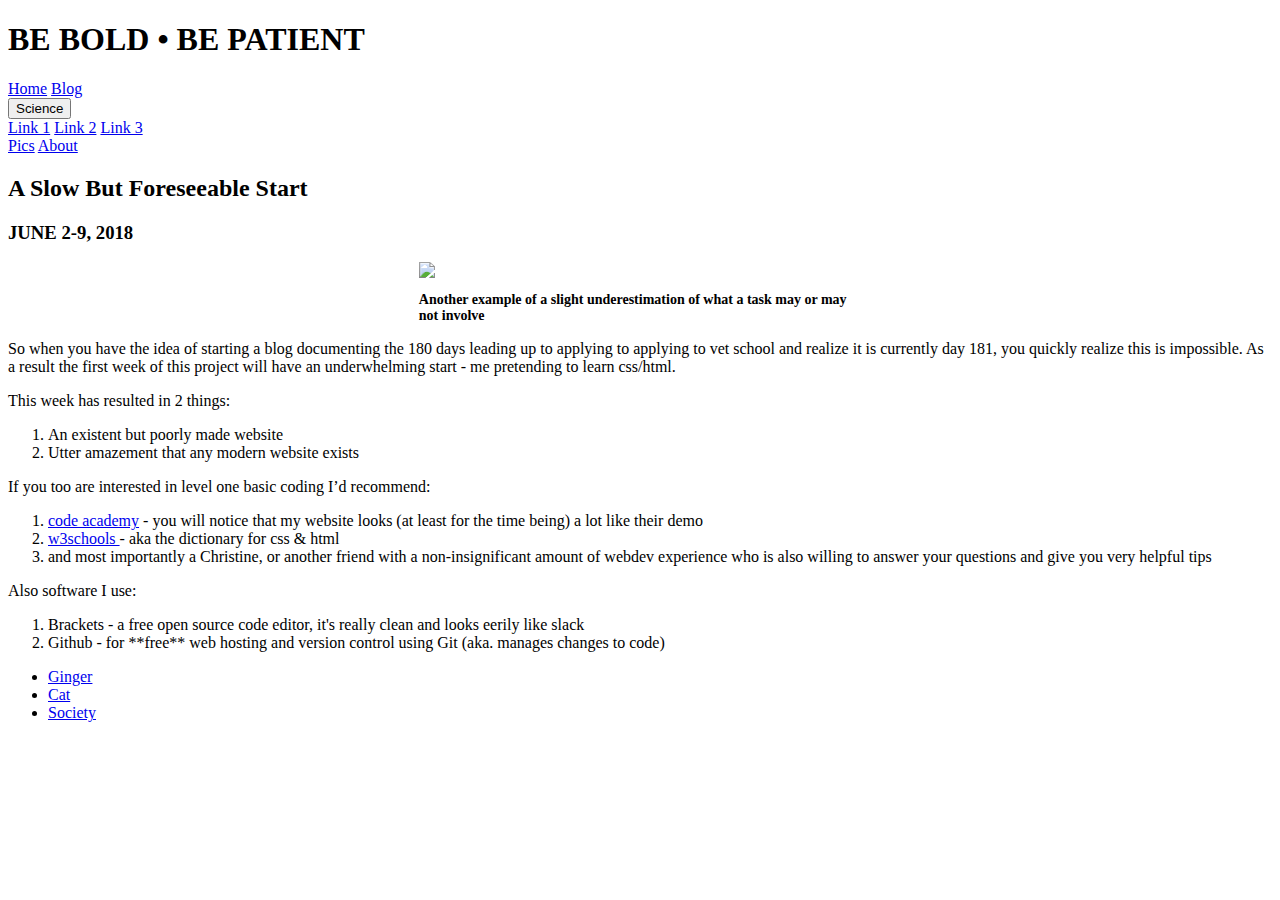
==== blog1.html @ 90d94d52 "Edit Nav Bar + Creating Blog Template" ====
<!doctype html>
<html>

<!font reference>
<link href='https://fonts.googleapis.com/css?family=Kalam' rel='stylesheet'>

<style>

/* background image */
body {
    background-image: url('https://s3.amazonaws.com/codecademy-content/projects/make-a-website/lesson-3/background.jpg');
}

/* text over main picture */
.hero h2 {
  font-size: 10vw;
  margin: 0;
  color: #fff;
    padding-bottom: 4px
}

.hero h3 {
    margin: 0;
    color: #fff;
    font-size: 3vw;
}

/* Hello Font */
h4 {
	font-size: 7vw;
    font-family: 'Lato' 'Palatino Linotype', sans-serif;
  color: #333;
    border-width: 0px;
    padding-left: 15%;
    margin: 15%;
}

/* Column container */
.row {
    display: flex;
    flex-wrap: wrap;
}


/* styling columns*/
* {
    box-sizing: border-box;
}


.gallery {
  margin-top: 20px;
  display: flex;
  flex-wrap: wrap;
  justify-content: center;
}


.gallery-item {
  margin: 20px;
}


.gallery-item .thumbnail {
    border: 5px solid #fff;
    width:288px;
    height:168px;
    border:0;
}

img {
    width:45%;
}

.image {
    display: block;
    margin: 0 auto;
    }






  h3.blocktext {
    margin-left: auto;
    margin-right: auto;
    width: 35%;
    font-size: 14px;
}




/* Responsive layout - when the screen is less than 600px wide, make the two columns stack on top of each other instead of next to each other */

@media (max-width: 600px) {
    .row, .navbar, .dropdown {
        flex-direction: column;
    }

/* Responsive layout - when the screen is less than 600px wide, make the submenu the whole width of page */

@media screen and (max-width: 600px) {
  .dropdown-content {
    display: none;
    position: relative;
    background-color: #f9f9f9;
    min-width: 600px;
    box-shadow: 0px 8px 16px 0px rgba(0,0,0,0.2);
    z-index: 2;
}

</style>

<head>
	<title>A slow but foreseeable start</title>
    <meta charset="UTF-8">
</head>

<link rel="stylesheet"
  type="text/css"
  href="main.css"/>

<body class="container">
    <h1 class="col-sm-6">BE BOLD &#8226; BE PATIENT</h1>

<!-- Navigation Bar -->
<div class="navbar">
  <a href="https://asylum19.github.io/">Home</a>
  <a href="https://asylum19.github.io/blogmain.html">Blog</a>
    <div class="dropdown">
    <button class="dropbtn">Science
      <i class="fa fa-caret-down"></i>
    </button>
    <div class="dropdown-content">
      <a href="#">Link 1</a>
      <a href="#">Link 2</a>
      <a href="#">Link 3</a>
    </div>
  </div>
    <a href="#">Pics</a>
  <a href="#">About</a>
</div>

<div>
<h2> A Slow But Foreseeable Start </h2>
    <h3> JUNE 2-9, 2018</h3>
    </div>


<img class="image" src="https://raw.githubusercontent.com/asylum19/asylum19.github.io/master/Images/chaos%20fred%20and%20george.jpg" style="width:35%">
        <h3 class="blocktext">Another example of a slight underestimation of what a task may or may not involve</h3>


<p> So when you have the idea of starting a blog documenting the 180 days leading up to applying to applying to vet school and realize it is currently day 181, you quickly realize this is impossible. As a result the first week of this project will have an underwhelming start - me pretending to learn css/html. </p>

<p> This week has resulted in 2 things:
     <OL><LI> An existent but poorly made website </LI>
         <LI> Utter amazement that any modern website exists</LI>
    </OL>
         </p>

<p> If you too are interested in level one basic coding I’d recommend:
    <OL><LI> <a href="https://www.codecademy.com/">code academy</a> - you will notice that my website looks (at least for the time being) a lot like their demo </LI>
    <LI> <a href="https://www.w3schools.com/"> w3schools </a> - aka the dictionary for css & html </LI>
    <LI> and most importantly a Christine, or another friend with a non-insignificant amount of webdev experience who is also willing to answer your questions and give you very helpful tips </LI>
        </OL>
        </p>

<p> Also software I use:
     <OL><LI> Brackets - a free open source code editor, it's really clean and looks eerily like slack</LI>
         <LI> Github - for **free** web hosting and version control using Git (aka. manages changes to code) </LI>
    </OL>
         </p>

</body>


    <nav>
      <ul>
        <li><a href="#">Ginger</a></li>
        <li><a href="#">Cat</a></li>
        <li><a href="#">Society</a></li>
      </ul>
    </nav>

</body>


</html>
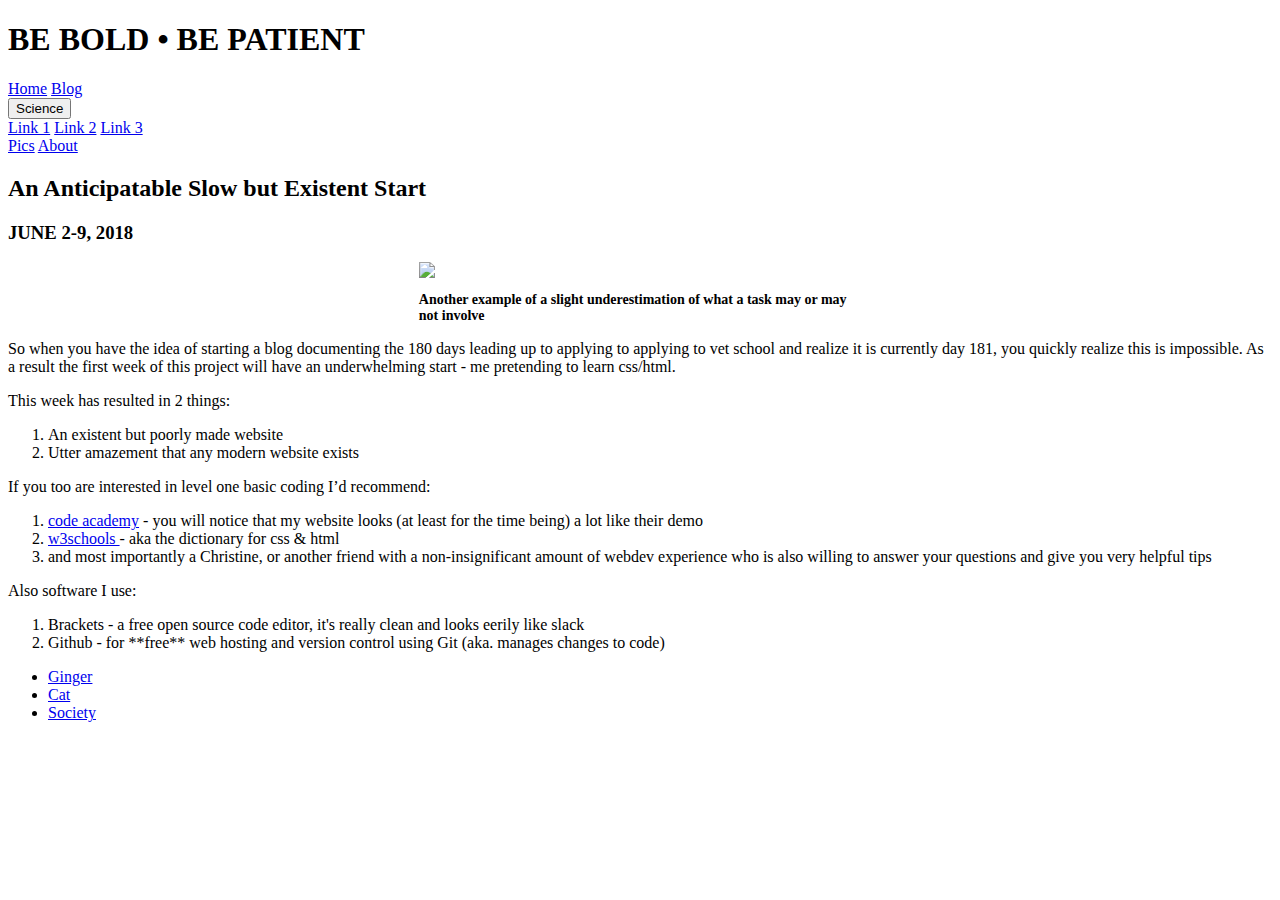
==== commit 81efb37a: "Text Editing" ====
--- a/blog1.html
+++ b/blog1.html
@@ -144,7 +144,7 @@
 </div>
 
 <div>
-<h2> A Slow But Foreseeable Start </h2>
+<h2> An Anticipatable Slow but Existent Start</h2>
     <h3> JUNE 2-9, 2018</h3>
     </div>
 
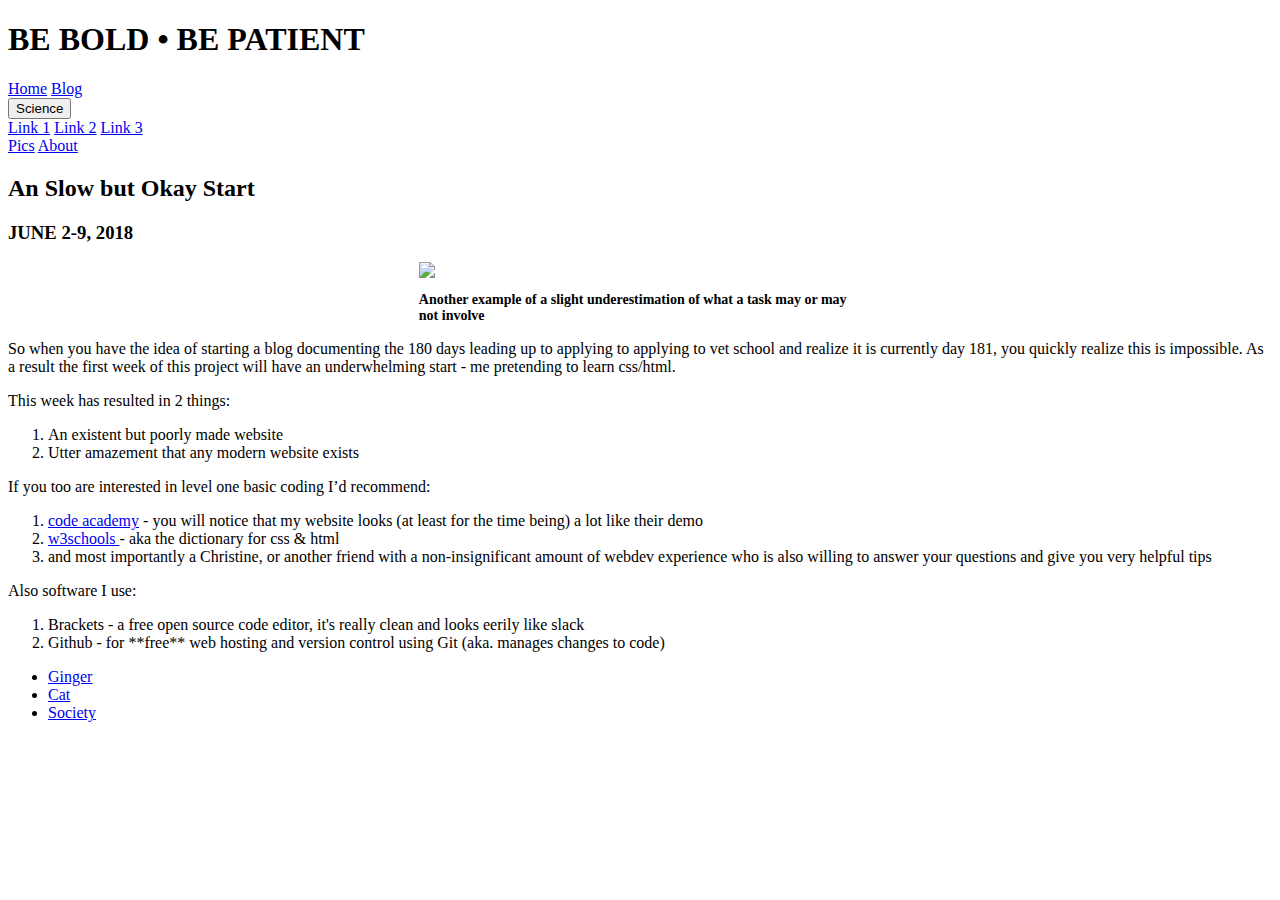
==== commit f83ebfd3: "Text Edit" ====
--- a/blog1.html
+++ b/blog1.html
@@ -144,7 +144,7 @@
 </div>
 
 <div>
-<h2> An Anticipatable Slow but Existent Start</h2>
+<h2> An Slow but Okay Start</h2>
     <h3> JUNE 2-9, 2018</h3>
     </div>
 
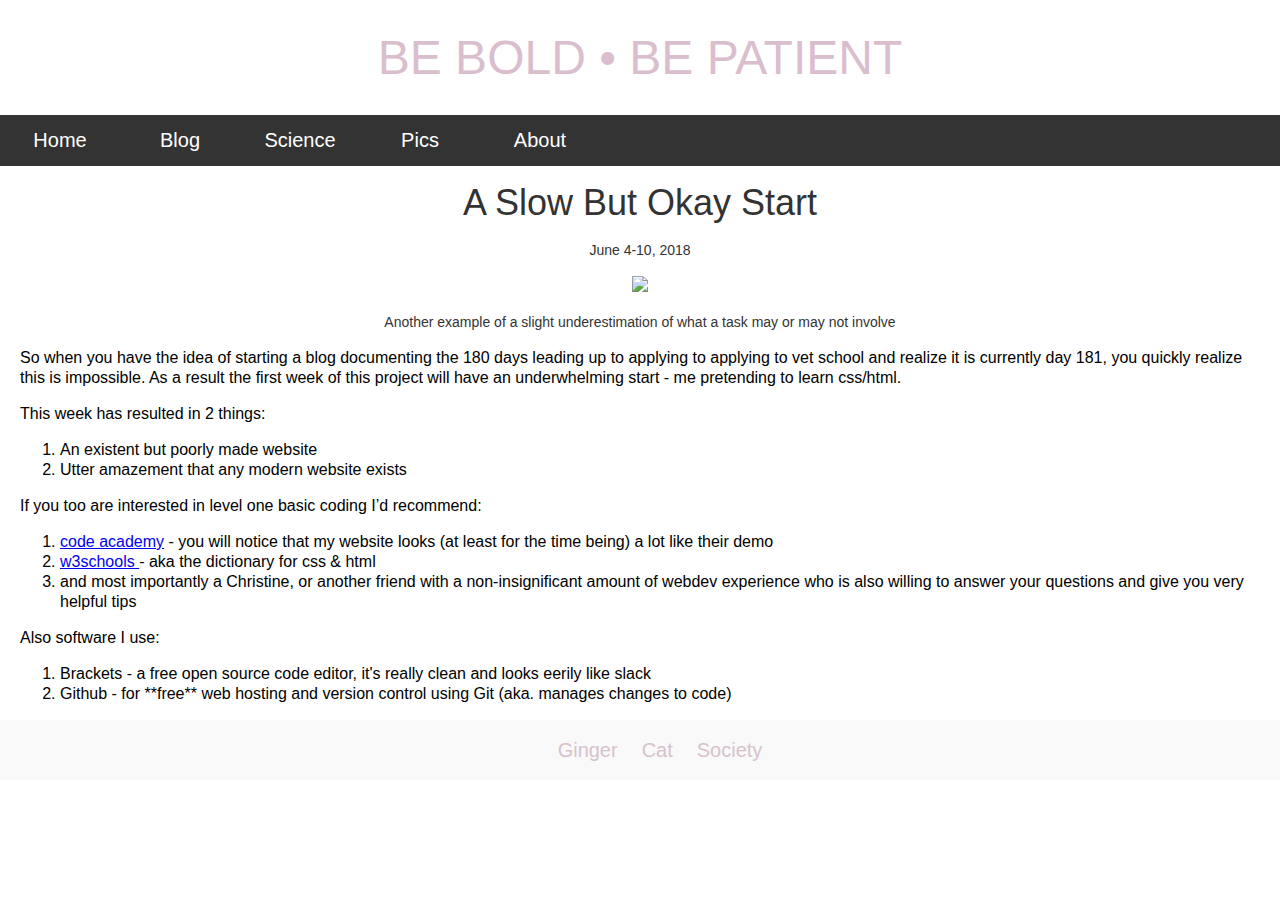
==== commit 38ceefcf: "Fixing all the things and upload pics" ====
--- a/blog1.html
+++ b/blog1.html
@@ -47,6 +47,39 @@
     box-sizing: border-box;
 }
 
+/* Create two unequal columns that floats next to each other */
+.column {
+    float: left;
+}
+
+/* left column */
+.left {
+    font-size: 8vw;
+    width: 25%;
+    height: 70%;
+    color: #333;
+    padding-left: 20px;
+    font-family:'Kalam';
+    justify-content: center;
+}
+
+/* right column */
+.right {
+    width: 75%;
+    height:  100%;
+    font-family:'Kalam';
+    font-size: 3vw;
+    color: #dabece;
+    justify-content: center;
+}
+
+/* Clear floats after the columns */
+.row2:after {
+    content: "";
+    display: table;
+    clear: both;
+}
+
 
 .gallery {
   margin-top: 20px;
@@ -62,35 +95,11 @@
 
 
 .gallery-item .thumbnail {
-    border: 5px solid #fff;
+  border: 5px solid #fff;
     width:288px;
     height:168px;
     border:0;
 }
-
-img {
-    width:45%;
-}
-
-.image {
-    display: block;
-    margin: 0 auto;
-    }
-
-
-
-
-
-
-  h3.blocktext {
-    margin-left: auto;
-    margin-right: auto;
-    width: 35%;
-    font-size: 14px;
-}
-
-
-
 
 /* Responsive layout - when the screen is less than 600px wide, make the two columns stack on top of each other instead of next to each other */
 
@@ -114,7 +123,7 @@
 </style>
 
 <head>
-	<title>A slow but foreseeable start</title>
+	<title>BE BOLD &#8226; BE PATIENT</title>
     <meta charset="UTF-8">
 </head>
 
@@ -144,14 +153,12 @@
 </div>
 
 <div>
-<h2> An Slow but Okay Start</h2>
-    <h3> JUNE 2-9, 2018</h3>
+<h2> A Slow But Okay Start </h2>
+    <h3> June 4-10, 2018 </h3>
     </div>
-
 
 <img class="image" src="https://raw.githubusercontent.com/asylum19/asylum19.github.io/master/Images/chaos%20fred%20and%20george.jpg" style="width:35%">
         <h3 class="blocktext">Another example of a slight underestimation of what a task may or may not involve</h3>
-
 
 <p> So when you have the idea of starting a blog documenting the 180 days leading up to applying to applying to vet school and realize it is currently day 181, you quickly realize this is impossible. As a result the first week of this project will have an underwhelming start - me pretending to learn css/html. </p>
 
--- a/main.css
+++ b/main.css
@@ -0,0 +1,227 @@
+body {
+	height: 100%;
+	margin: 0;
+	text-align: center;
+	width: 100%;
+    background-position: center top;
+    background-size: cover;
+    margin: 0;
+}
+
+
+/* hedder style */
+h1 {
+	font-size: 48px;
+    font-family: "Avant Garde", Avantgarde, "Century Gothic", CenturyGothic, AppleGothic, sans-serif;
+    font-weight: 100;
+    color: #dabece;
+    border-width: 0px;
+    padding: 0px;
+    margin: 30px
+}
+
+h2 {
+    font-family: "Avant Garde", Avantgarde, "Century Gothic", CenturyGothic, AppleGothic, sans-serif;
+    font-size: 36px;
+    font-style: normal;
+	font-variant: normal;
+	font-weight: 100;
+    color: #333;
+    margin: 16px;
+}
+
+h3 {
+    font-family: "Avant Garde", Avantgarde, "Century Gothic", CenturyGothic, AppleGothic, sans-serif;
+	font-size: 14px;
+	font-style: normal;
+	font-variant: normal;
+	font-weight: 100;
+	line-height: 20px;
+    color: #333;
+    margin: 16px
+}
+
+p {
+    font-family: "Avant Garde", Avantgarde, "Century Gothic", CenturyGothic, AppleGothic, sans-serif;
+	padding-left: 20px;
+    padding-right: 20px;
+    font-size: 16px;
+	font-style: normal;
+	font-variant: normal;
+	font-weight: 100;
+	line-height: 20px;
+    text-align: left;
+
+}
+
+OL {
+    font-family: "Avant Garde", Avantgarde, "Century Gothic", CenturyGothic, AppleGothic, sans-serif;
+    margin-left: 40px;
+    padding-right: 20px;
+	font-size: 16px;
+	font-style: normal;
+	font-variant: normal;
+	font-weight: 100;
+	line-height: 20px;
+    text-align: left;
+    padding-left: 20px;
+    padding-right: 20px;
+
+}
+
+header h1 {
+  font-weight: 300;
+  margin: 10;
+}
+
+header nav {
+  display: flex;
+  justify-content: flex-start;
+}
+
+header p {
+  padding: 0 30px;
+  margin: 0;
+}
+
+header .row,
+footer .row {
+  display: flex;
+  align-items: center;
+}
+
+/* Style the top navigation bar */
+.navbar {
+    display: flex;
+    font-family: "Avant Garde", Avantgarde, "Century Gothic", CenturyGothic, AppleGothic, sans-serif;
+    background-color: #333;
+}
+
+/* Style the navigation bar links */
+.navbar a {
+    font-family: "Avant Garde", Avantgarde, "Century Gothic", CenturyGothic, AppleGothic, sans-serif;
+    color: white;
+    font-weight: 100;
+    font-size:20px;
+    padding: 14px 20px;
+    text-decoration: none;
+    text-align: center;
+    min-width: 120px;
+}
+
+/* Dropdown menu orientation */
+.dropdown {
+    float: center;
+    overflow: hidden;
+}
+
+/* Dropdown Top Button Style*/
+.dropdown .dropbtn {
+    font-family: "Avant Garde", Avantgarde, "Century Gothic", CenturyGothic, AppleGothic, sans-serif;
+    font-weight: 100;
+    font-size: 20px;
+    border: none;
+    outline: none;
+    color: white;
+    padding: 14px 16px;
+    background-color: inherit;
+    font-family: inherit;
+    margin: 0;
+    width:120px;
+}
+
+
+.navbar a:hover, .dropdown:hover .dropbtn {
+    background-color: #d6c2cd;
+    color: white;
+    text-align: center;
+}
+
+.dropdown-content {
+    display: none;
+    position: absolute;
+    background-color: #f9f9f9;
+    min-width: 120px;
+    z-index: 1;
+}
+
+/* Style change on hover */
+.dropdown-content a {
+    float: none;
+    color: black;
+    padding: 12px 16px;
+    text-decoration: none;
+    display: block;
+    font-size: 14px;
+}
+
+  /* menu colour change on when having submenu*/
+.dropdown-content a:hover {
+    background-color: #ddd;
+}
+
+  /* submenu display behavior*/
+.dropdown:hover .dropdown-content {
+    display: block;
+}
+
+
+/* Change color on hover */
+.navbar a:hover {
+    background-color: #ddd;
+    color: black;
+}
+
+/* FOOTER NAVIGATION */
+
+
+nav {
+  background-color: #f9f9f9;
+}
+
+
+nav li {
+  display: inline;
+  margin: 0;
+  padding: 0 10px;
+}
+
+
+nav ul {
+  display: inline;
+}
+
+
+nav a {
+  height: 60px;
+  line-height: 60px;
+ font-family: "Avant Garde", Avantgarde, "Century Gothic", CenturyGothic, AppleGothic, sans-serif;
+  color: #d6c2cd;
+  text-decoration: none;
+    font-size: 20px;
+    text-align: left;
+}
+
+
+/* Responsive layout - when the screen is less than 600px wide, make the two columns stack on top of each other instead of next to each other */
+
+@media (max-width: 600px) {
+    .row, .navbar, .dropdown,{
+        flex-direction: column;
+    }
+
+/* Responsive layout - when the screen is less than 600px wide, make the submenu the whole width of page */
+
+@media (max-width: 600px) {
+  .dropdown-content {
+    display: none;
+    position: relative;
+    background-color: #f9f9f9;
+    z-index: 2;
+}
+
+
+
+
+
+
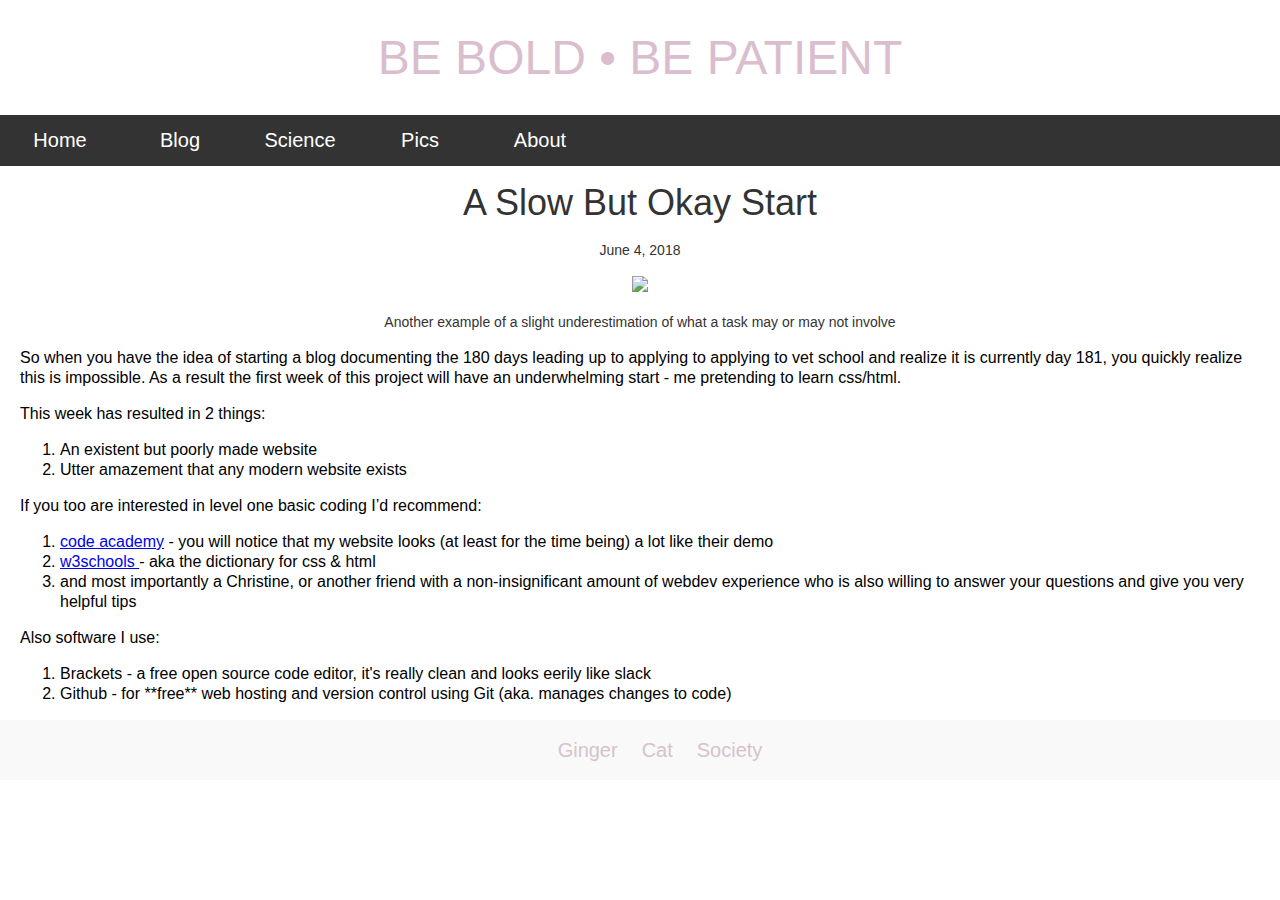
==== commit 4da2cb93: "Blog 3 Update" ====
--- a/blog1.html
+++ b/blog1.html
@@ -148,13 +148,13 @@
       <a href="#">Link 3</a>
     </div>
   </div>
-    <a href="#">Pics</a>
+     <a href="https://asylum19.github.io/photos.html">Pics</a>
   <a href="#">About</a>
 </div>
 
 <div>
 <h2> A Slow But Okay Start </h2>
-    <h3> June 4-10, 2018 </h3>
+    <h3> June 4, 2018 </h3>
     </div>
 
 <img class="image" src="https://raw.githubusercontent.com/asylum19/asylum19.github.io/master/Images/chaos%20fred%20and%20george.jpg" style="width:35%">
